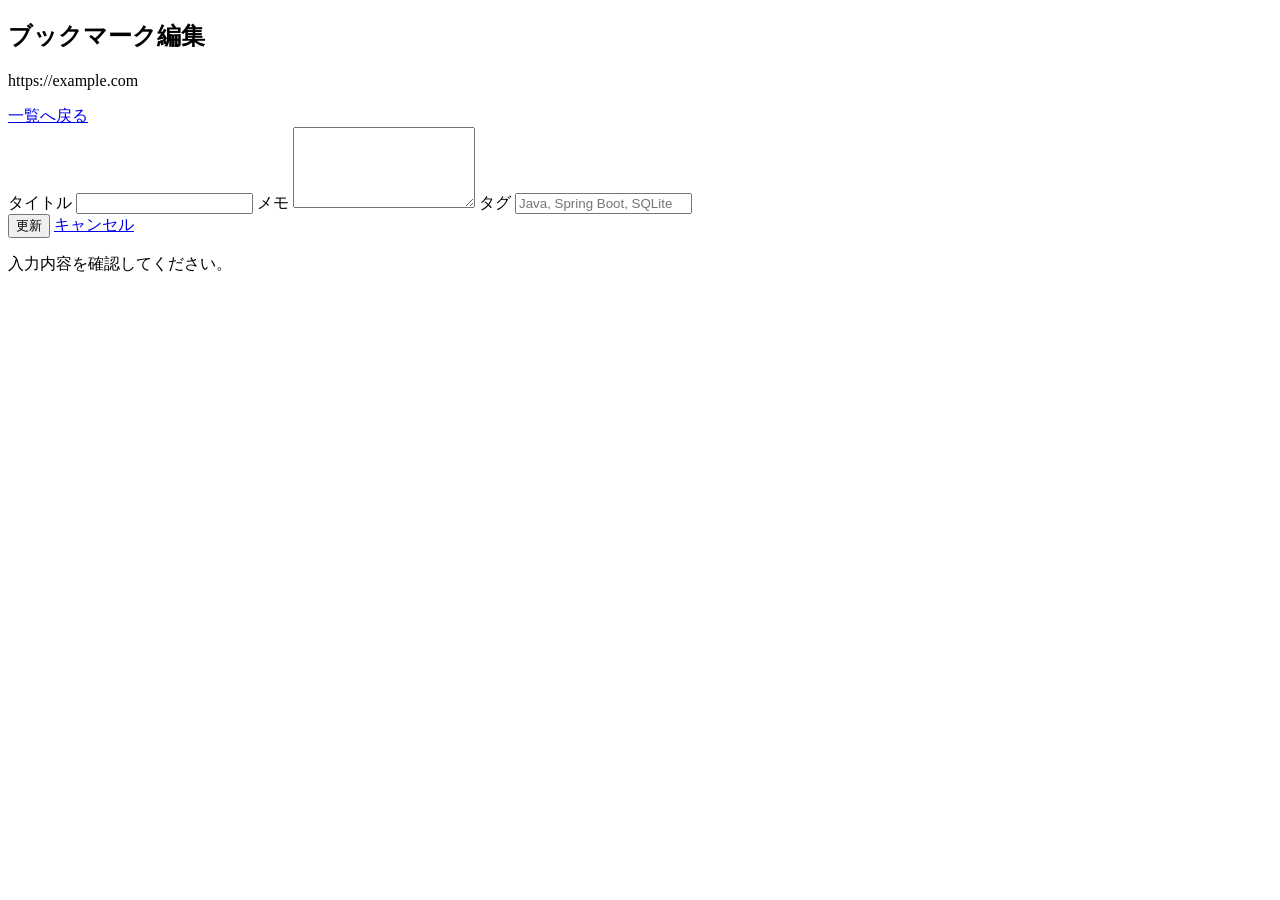
==== src/main/resources/templates/edit.html @ a0f5c435 "Add bookmark edit and delete" ====
<!doctype html>
<html lang="ja" xmlns:th="http://www.thymeleaf.org">
<head>
    <meta charset="utf-8">
    <meta name="viewport" content="width=device-width, initial-scale=1">
    <title>ブックマーク編集 - Bookmark Manager</title>
    <link rel="stylesheet" href="/styles.css">
</head>
<body>
<main class="page">
    <section class="panel">
        <div class="section-heading">
            <div>
                <h1>ブックマーク編集</h1>
                <p th:text="${bookmark.url()}">https://example.com</p>
            </div>
            <a class="text-link" href="/">一覧へ戻る</a>
        </div>

        <form class="edit-form" method="post" th:action="@{/bookmarks/{id}(id=${bookmark.id()})}">
            <label>
                <span>タイトル</span>
                <input name="title" type="text" required maxlength="100" th:value="${title}">
            </label>
            <label>
                <span>メモ</span>
                <textarea name="description" rows="5" maxlength="300" th:text="${description}"></textarea>
            </label>
            <label>
                <span>タグ</span>
                <input name="tags" type="text" placeholder="Java, Spring Boot, SQLite" th:value="${tags}">
            </label>
            <div class="form-actions">
                <button type="submit">更新</button>
                <a class="button-secondary" href="/">キャンセル</a>
            </div>
            <p class="form-error" th:if="${error != null}" th:text="${error}">入力内容を確認してください。</p>
        </form>
    </section>
</main>
</body>
</html>
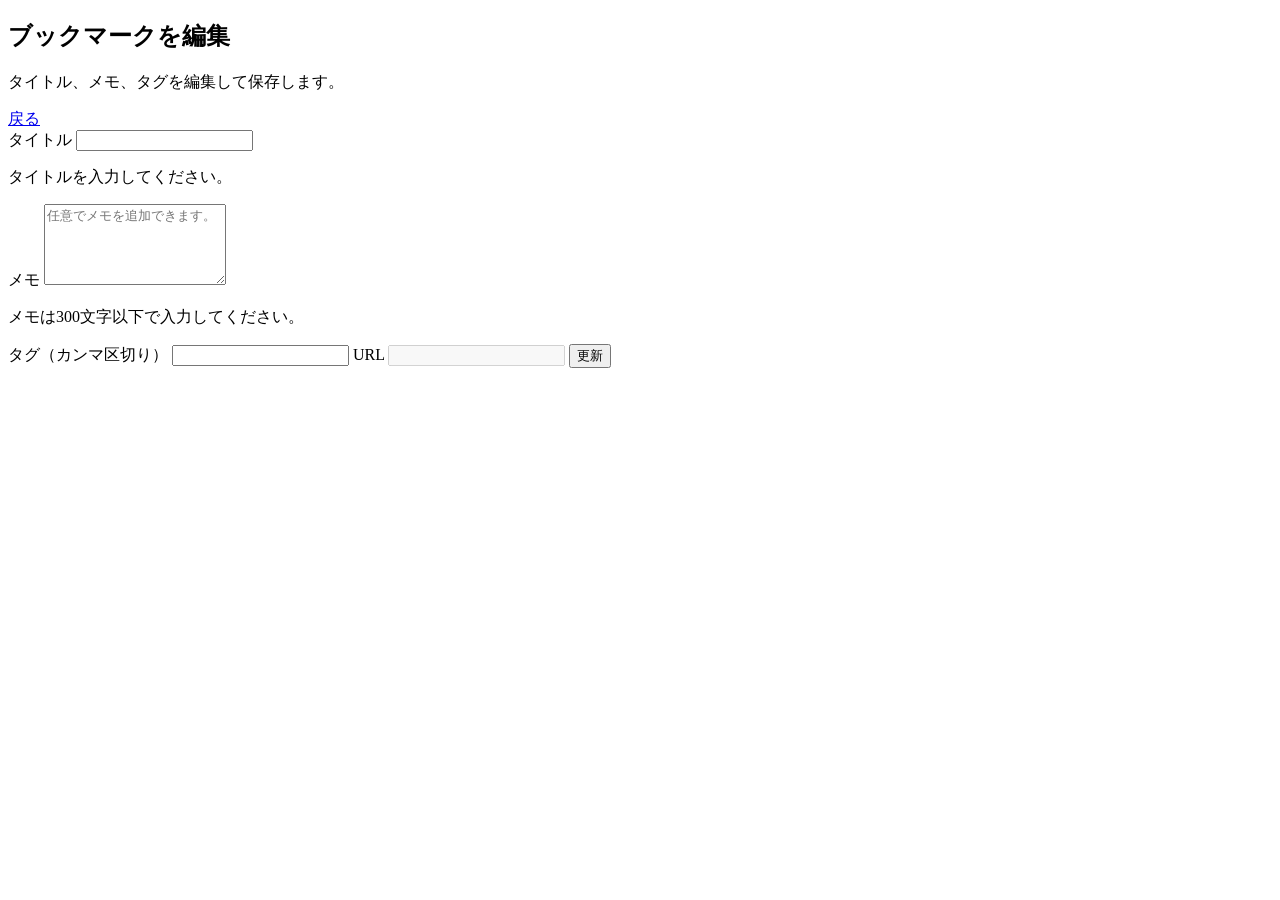
==== commit 1213b932: "Prepare PR: fixes #1" ====
--- a/src/main/resources/templates/edit.html
+++ b/src/main/resources/templates/edit.html
@@ -3,7 +3,7 @@
 <head>
     <meta charset="utf-8">
     <meta name="viewport" content="width=device-width, initial-scale=1">
-    <title>ブックマーク編集 - Bookmark Manager</title>
+    <title>編集 - Bookmark Manager</title>
     <link rel="stylesheet" href="/styles.css">
 </head>
 <body>
@@ -11,30 +11,32 @@
     <section class="panel">
         <div class="section-heading">
             <div>
-                <h1>ブックマーク編集</h1>
-                <p th:text="${bookmark.url()}">https://example.com</p>
+                <h1>ブックマークを編集</h1>
+                <p>タイトル、メモ、タグを編集して保存します。</p>
             </div>
-            <a class="text-link" href="/">一覧へ戻る</a>
+            <a href="/" class="bookmark-action">戻る</a>
         </div>
 
-        <form class="edit-form" method="post" th:action="@{/bookmarks/{id}(id=${bookmark.id()})}">
+        <form class="bookmark-form" method="post" th:action="@{/bookmarks/{id}/update(id=${bookmark.id()})}">
             <label>
                 <span>タイトル</span>
-                <input name="title" type="text" required maxlength="100" th:value="${title}">
+                <input name="title" type="text" maxlength="100" th:value="${bookmark.title()}" required>
+                <p class="form-error" th:if="${errors != null and errors.containsKey('title')}" th:text="${errors['title']}">タイトルを入力してください。</p>
             </label>
             <label>
                 <span>メモ</span>
-                <textarea name="description" rows="5" maxlength="300" th:text="${description}"></textarea>
+                <textarea name="description" rows="5" maxlength="300" placeholder="任意でメモを追加できます。" th:text="${bookmark.description()}"></textarea>
+                <p class="form-error" th:if="${errors != null and errors.containsKey('description')}" th:text="${errors['description']}">メモは300文字以下で入力してください。</p>
             </label>
             <label>
-                <span>タグ</span>
-                <input name="tags" type="text" placeholder="Java, Spring Boot, SQLite" th:value="${tags}">
+                <span>タグ（カンマ区切り）</span>
+                <input name="tags" type="text" maxlength="200" th:value="${bookmark.tags()}">
             </label>
-            <div class="form-actions">
-                <button type="submit">更新</button>
-                <a class="button-secondary" href="/">キャンセル</a>
-            </div>
-            <p class="form-error" th:if="${error != null}" th:text="${error}">入力内容を確認してください。</p>
+            <label>
+                <span>URL</span>
+                <input type="text" th:value="${bookmark.url()}" disabled>
+            </label>
+            <button type="submit">更新</button>
         </form>
     </section>
 </main>
